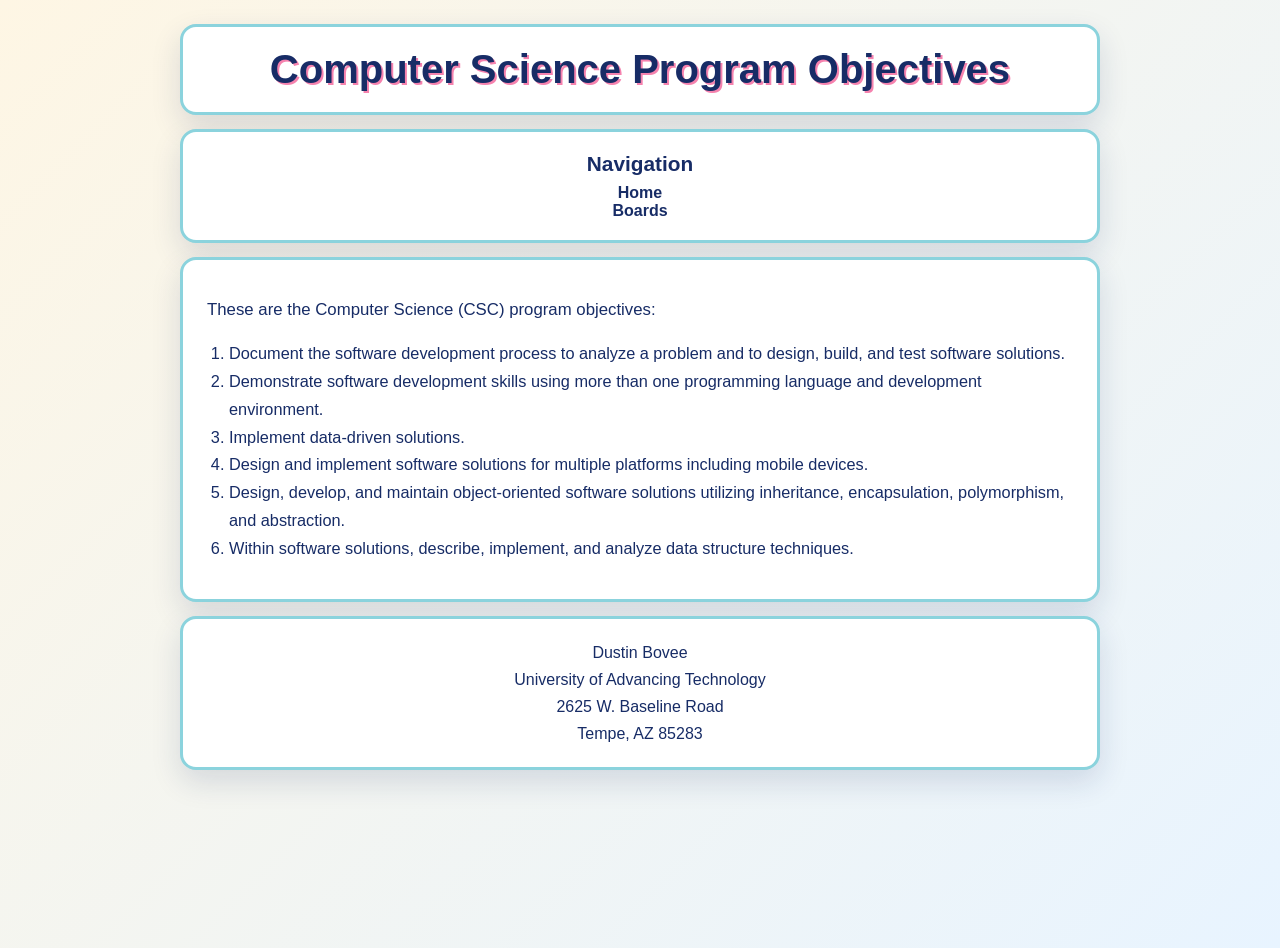
==== boards.html @ c81e4f72 "ADD: header and footer" ====
<!-- Name: Dustin Bovee | Date: March 4, 2026 -->
<!DOCTYPE html>
<!-- Open the root html element -->
<html lang="en">
<!-- Open the head section -->
<head>
    <!-- Define character encoding -->
    <meta charset="UTF-8">
    <!-- Make layout responsive on mobile devices -->
    <meta name="viewport" content="width=device-width, initial-scale=1.0">
    <!-- Set the page title text -->
    <title>Boards - Computer Science Program Objectives</title>
    <!-- Link to external stylesheet -->
    <link rel="stylesheet" href="styles.css">
    <!-- Close the head section -->
</head>
<!-- Open the body section -->
<body class="boards-page">



    <!-- Open header section around the h1 tag -->
    <header>
        <!-- Add the main page header text -->
        <h1>Computer Science Program Objectives</h1>
    </header>
    <!-- Open navigation section -->
    <nav>
        <!-- Add navigation heading -->
        <h2>Navigation</h2>
        <!-- Link to Home page -->
        <a href="./index.html">Home</a><br>
        <!-- Link to Boards page -->
        <a href="./boards.html">Boards</a><br>
    </nav>



    <!-- Open a wrapper section for content styling -->
    <section class="card">
        <!-- Add intro paragraph text -->
        <p>
            These are the Computer Science (CSC) program objectives:
        </p>
        <!-- Open ordered list for program objectives -->
        <ol>
            <!-- Program objective 1 -->
            <li>Document the software development process to analyze a problem and to design, build, and test software solutions.</li>
            <!-- Program objective 2 -->
            <li>Demonstrate software development skills using more than one programming language and development environment.</li>
            <!-- Program objective 3 -->
            <li>Implement data-driven solutions.</li>
            <!-- Program objective 4 -->
            <li>Design and implement software solutions for multiple platforms including mobile devices.</li>
            <!-- Program objective 5 -->
            <li>Design, develop, and maintain object-oriented software solutions utilizing inheritance, encapsulation, polymorphism, and abstraction.</li>
            <!-- Program objective 6 -->
            <li>Within software solutions, describe, implement, and analyze data structure techniques.</li>
        </ol>
    </section>



    <!-- Open footer section -->
    <footer>
        <!-- Add student name line -->
        Dustin Bovee<br>
        <!-- Add school name line -->
        University of Advancing Technology<br>
        <!-- Add school street address line -->
        2625 W. Baseline Road<br>
        <!-- Add school city, state, and ZIP line -->
        Tempe, AZ 85283<br>
    </footer>



    <!-- Close the body section -->
</body>
<!-- Close the html document -->
</html>
---- styles.css ----
:root {
    --page-bg-start: #fef6e4;
    --page-bg-end: #e8f4ff;
    --card-bg: #ffffff;
    --text-main: #172c66;
    --accent: #f582ae;
    --accent-2: #8bd3dd;
}
.meme-image {
    display: block;
    width: min(100%, 540px);
    height: auto;
    margin: 0 auto;
    border: 4px solid #ffffff;
    border-radius: 12px;
    box-shadow: 0 10px 24px rgba(23, 44, 102, 0.18);
    object-fit: contain;
}
body {
    margin: 0;
    font-family: "Trebuchet MS", Verdana, sans-serif;
    color: var(--text-main);
    background: linear-gradient(135deg, var(--page-bg-start), var(--page-bg-end));
    min-height: 100vh;
    display: flex;
    flex-direction: column;
    align-items: center;
    padding: 24px;
    gap: 14px;
}

header,
nav,
.card,
footer {
    width: min(920px, 100%);
    background: var(--card-bg);
    border: 3px solid var(--accent-2);
    border-radius: 16px;
    box-shadow: 0 12px 30px rgba(23, 44, 102, 0.14);
    padding: 20px 24px;
    box-sizing: border-box;
}

.index-page .card {
    width: min(850px, 100%);
}

h1 {
    margin: 0;
    text-align: center;
    font-size: clamp(1.8rem, 3.6vw, 2.7rem);
    color: var(--text-main);
    text-shadow: 2px 2px 0 var(--accent);
}

h2 {
    margin: 0 0 8px;
    text-align: center;
    font-size: 1.3rem;
}

p {
    font-size: 1.08rem;
    line-height: 1.6;
}

.index-page p {
    text-align: center;
}

.boards-page h1 {
    font-size: clamp(1.7rem, 3.4vw, 2.5rem);
}

.boards-page p {
    font-size: 1.05rem;
}

nav {
    text-align: center;
}

nav a {
    color: var(--text-main);
    font-weight: 700;
    text-decoration: none;
}

nav a:hover {
    text-decoration: underline;
}

ol {
    line-height: 1.7;
    font-size: 1.02rem;
    padding-left: 22px;
}

footer {
    text-align: center;
    line-height: 1.7;
}
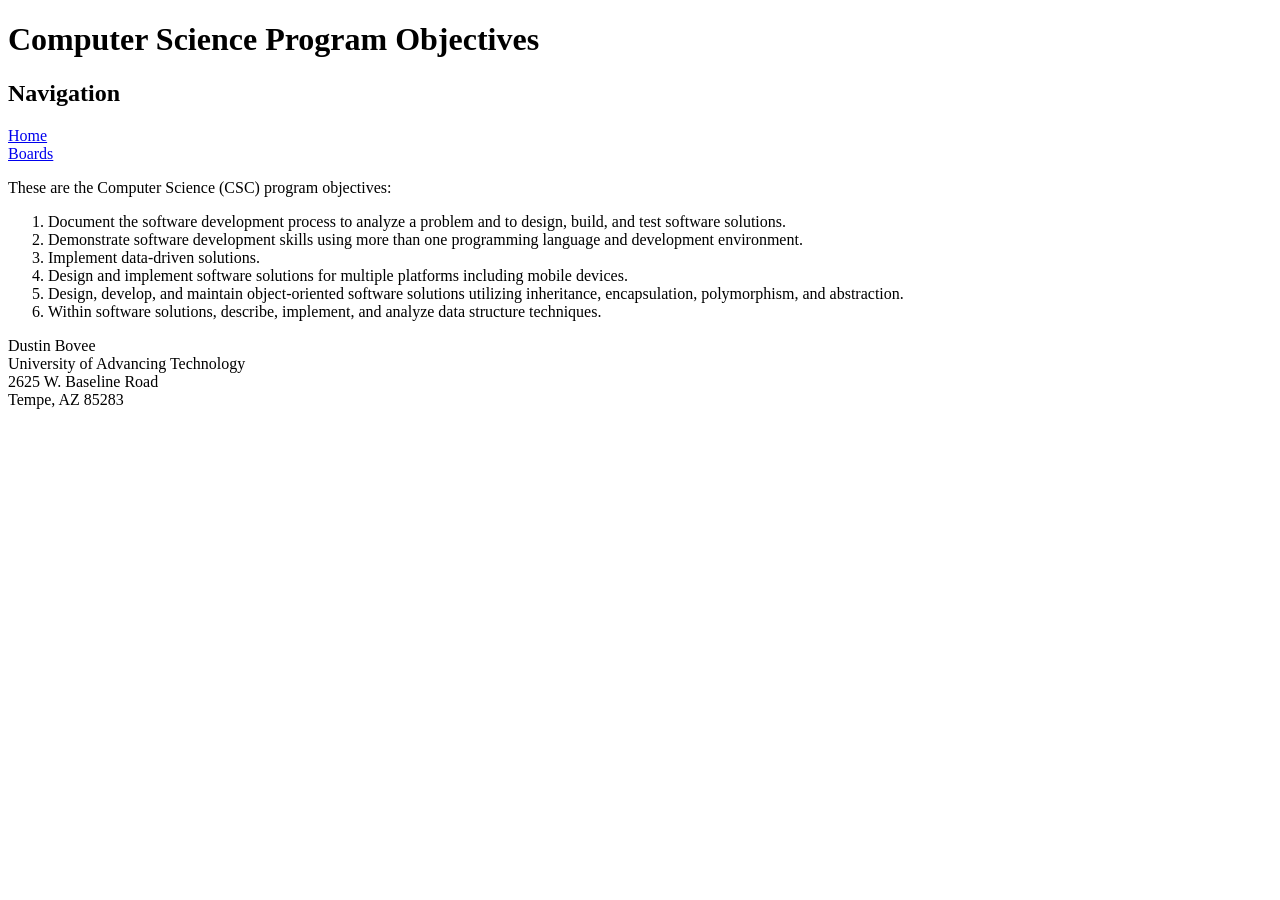
==== commit 8eeba755: "switched to main css instead of my styles" ====
--- a/boards.html
+++ b/boards.html
@@ -11,7 +11,7 @@
     <!-- Set the page title text -->
     <title>Boards - Computer Science Program Objectives</title>
     <!-- Link to external stylesheet -->
-    <link rel="stylesheet" href="styles.css">
+    <link rel="stylesheet" href="main.css">
     <!-- Close the head section -->
 </head>
 <!-- Open the body section -->
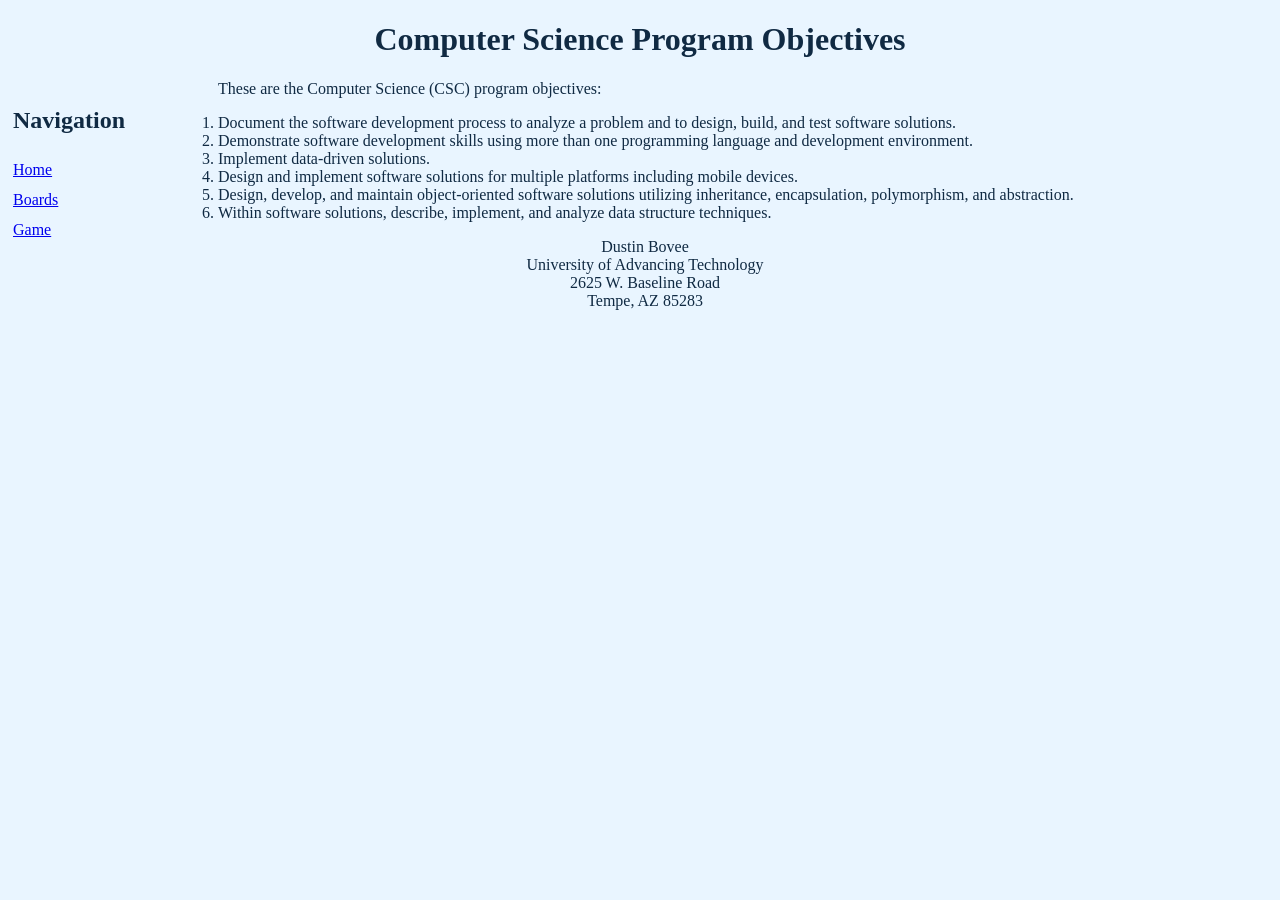
==== commit d472a7e2: "UPDATE: boards and index html to include game html nav link in nav" ====
--- a/boards.html
+++ b/boards.html
@@ -25,13 +25,15 @@
         <h1>Computer Science Program Objectives</h1>
     </header>
     <!-- Open navigation section -->
-    <nav>
+ <nav>
         <!-- Add navigation heading -->
         <h2>Navigation</h2>
         <!-- Link to Home page -->
         <a href="./index.html">Home</a><br>
         <!-- Link to Boards page -->
         <a href="./boards.html">Boards</a><br>
+        <!-- Link to Games page -->
+        <a href="./game.html">Game</a><br>
     </nav>
 
 
--- a/main.css
+++ b/main.css
@@ -0,0 +1,25 @@
+body{
+background-color: #e9f5ff;
+color: #102a43;
+}
+
+nav{
+height: 600px;
+width: 200px;
+float: left;
+padding: 5px;
+line-height: 30px;
+}
+
+footer{
+text-align: center;
+margin-right: 200px;
+}
+
+#memeImage{
+margin-right: 200px;
+}
+
+header{
+text-align: center;
+}
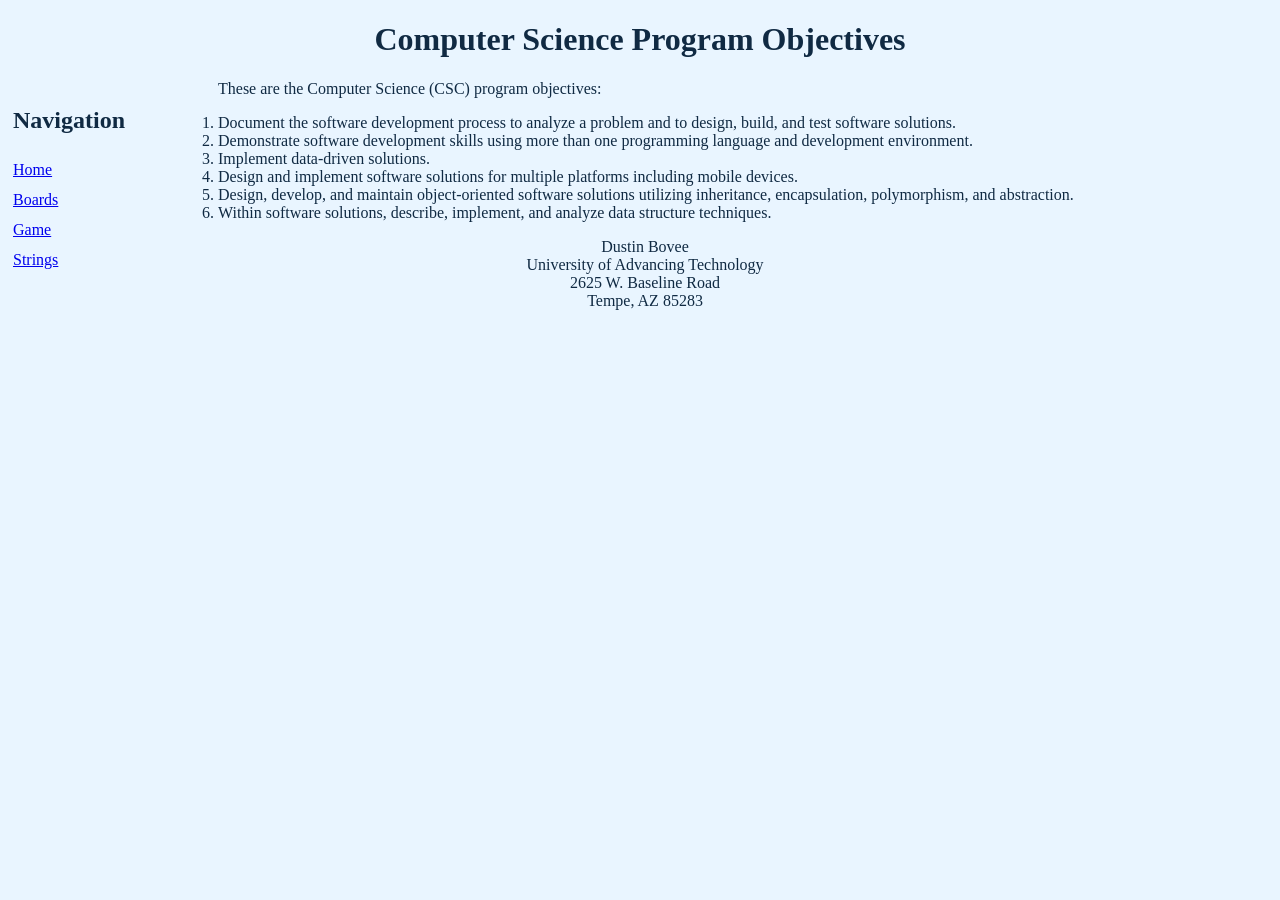
==== commit 9dfb2f36: "UPDATE: added in new nav link Strings.html" ====
--- a/boards.html
+++ b/boards.html
@@ -34,6 +34,8 @@
         <a href="./boards.html">Boards</a><br>
         <!-- Link to Games page -->
         <a href="./game.html">Game</a><br>
+          <!-- Link to Strings page -->
+        <a href="./strings.html">Strings</a><br>
     </nav>
 
 
--- a/main.css
+++ b/main.css
@@ -23,3 +23,80 @@
 header{
 text-align: center;
 }
+
+
+
+
+
+.casino-header h1{
+margin-bottom: 6px;
+letter-spacing: 0.6px;
+}
+
+.subtitle{
+margin-top: 0;
+opacity: 0.9;
+}
+
+.casino-form{
+display: grid;
+gap: 8px;
+margin-top: 14px;
+}
+
+.casino-form input{
+padding: 10px;
+border-radius: 8px;
+border: 1px solid #4e7fbe;
+background: #eef5ff;
+color: #091a30;
+}
+
+.casino-form button{
+margin-top: 8px;
+padding: 10px 14px;
+border: none;
+border-radius: 8px;
+background: linear-gradient(135deg, #57a4ff, #2a64b7);
+color: #ffffff;
+font-weight: 700;
+cursor: pointer;
+}
+
+.casino-form button:hover{
+filter: brightness(1.08);
+}
+
+.output{
+margin-top: 12px;
+padding: 10px 12px;
+border-radius: 8px;
+background: rgba(255, 255, 255, 0.08);
+border: 1px solid rgba(255, 255, 255, 0.2);
+}
+
+.validation-box{
+min-height: 24px;
+}
+
+.status-win{
+color: #7df5ab;
+font-weight: 800;
+}
+
+.status-loss{
+color: #ff9da4;
+font-weight: 800;
+}
+
+.status-push{
+color: #ffe37a;
+font-weight: 800;
+}
+
+.wager-note{
+margin-top: 8px;
+font-style: italic;
+opacity: 0.95;
+}
+
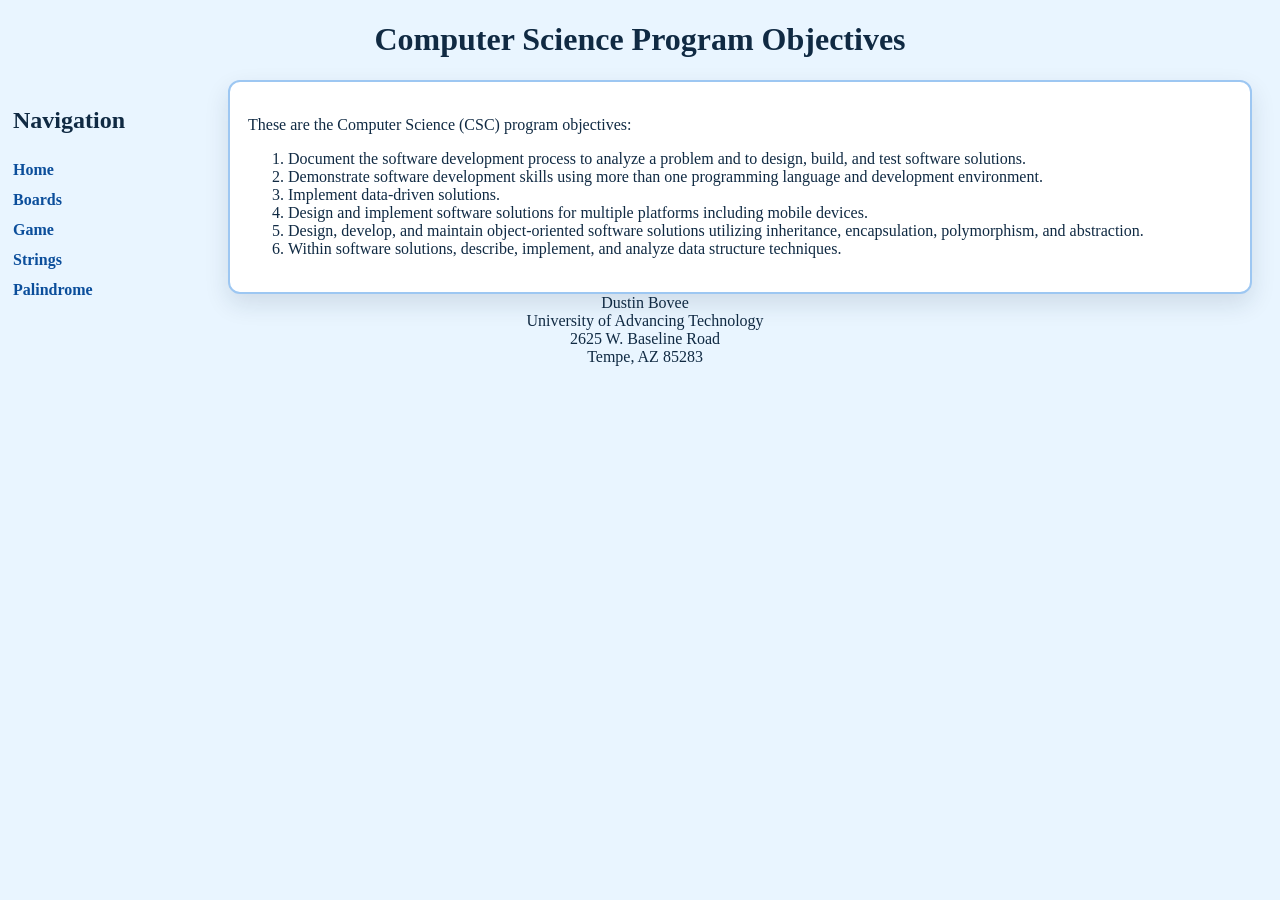
==== commit 3a782e27: "ADD: palindrome page to nav" ====
--- a/boards.html
+++ b/boards.html
@@ -36,6 +36,8 @@
         <a href="./game.html">Game</a><br>
           <!-- Link to Strings page -->
         <a href="./strings.html">Strings</a><br>
+          <!-- Link to Palindrome page -->
+        <a href="./palindrome.html">Palindrome</a><br>
     </nav>
 
 
--- a/main.css
+++ b/main.css
@@ -100,3 +100,94 @@
 opacity: 0.95;
 }
 
+a{
+color: #0b4e9b;
+text-decoration: none;
+font-weight: 700;
+}
+
+a:hover{
+text-decoration: underline;
+}
+
+.card{
+margin-left: 220px;
+margin-right: 20px;
+background: #ffffff;
+border: 2px solid #9dc7f2;
+border-radius: 12px;
+padding: 18px;
+box-shadow: 0 10px 24px rgba(16, 42, 67, 0.12);
+}
+
+.meme-controls{
+display: flex;
+justify-content: center;
+gap: 12px;
+margin-bottom: 10px;
+}
+
+.meme-controls button{
+padding: 10px 16px;
+border: none;
+border-radius: 8px;
+background: linear-gradient(135deg, #4f9fff, #2a64b7);
+color: #ffffff;
+font-weight: 800;
+cursor: pointer;
+}
+
+.meme-controls button:disabled{
+opacity: 0.55;
+cursor: not-allowed;
+}
+
+.meme-status{
+text-align: center;
+font-weight: 700;
+color: #174a83;
+min-height: 24px;
+margin: 8px 0 14px;
+}
+
+.meme-cont{
+display: flex;
+align-items: center;
+justify-content: center;
+gap: 18px;
+flex-wrap: wrap;
+min-height: 320px;
+}
+
+.meme-image{
+width: min(100%, 280px);
+height: auto;
+border: 4px solid #ffffff;
+border-radius: 12px;
+box-shadow: 0 8px 20px rgba(16, 42, 67, 0.18);
+}
+
+.meme-p-cont{
+display: flex;
+flex-direction: column;
+gap: 26px;
+font-weight: 800;
+color: #12365f;
+}
+
+@media (max-width: 900px){
+nav{
+float: none;
+width: auto;
+height: auto;
+}
+
+.card{
+margin-left: 0;
+margin-right: 0;
+}
+
+footer{
+margin-right: 0;
+}
+}
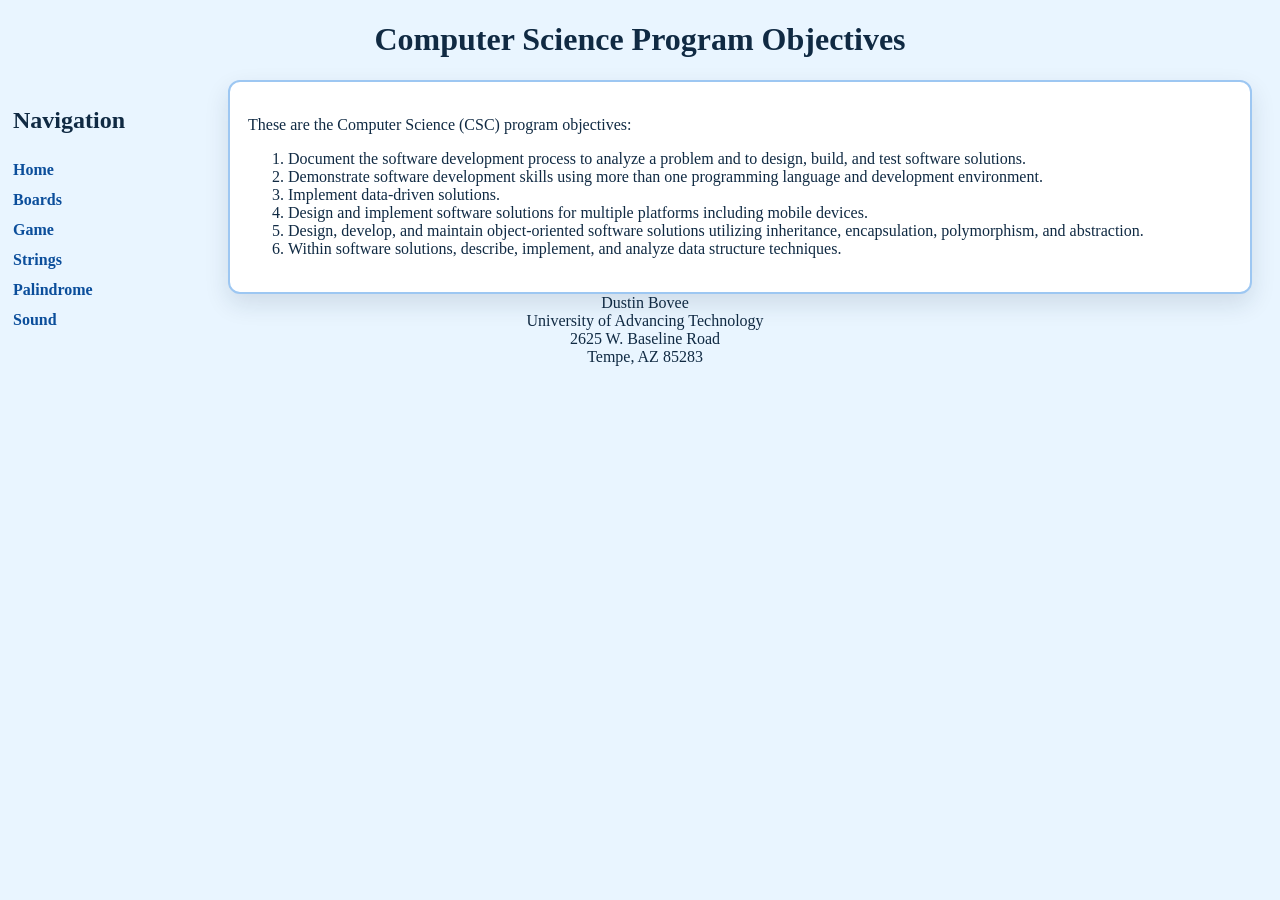
==== commit 6c0ec1d7: "ADD: Sound page to nav" ====
--- a/boards.html
+++ b/boards.html
@@ -38,6 +38,8 @@
         <a href="./strings.html">Strings</a><br>
           <!-- Link to Palindrome page -->
         <a href="./palindrome.html">Palindrome</a><br>
+          <!-- Link to Sound page -->
+        <a href="./sound.html">Sound</a><br>
     </nav>
 
 
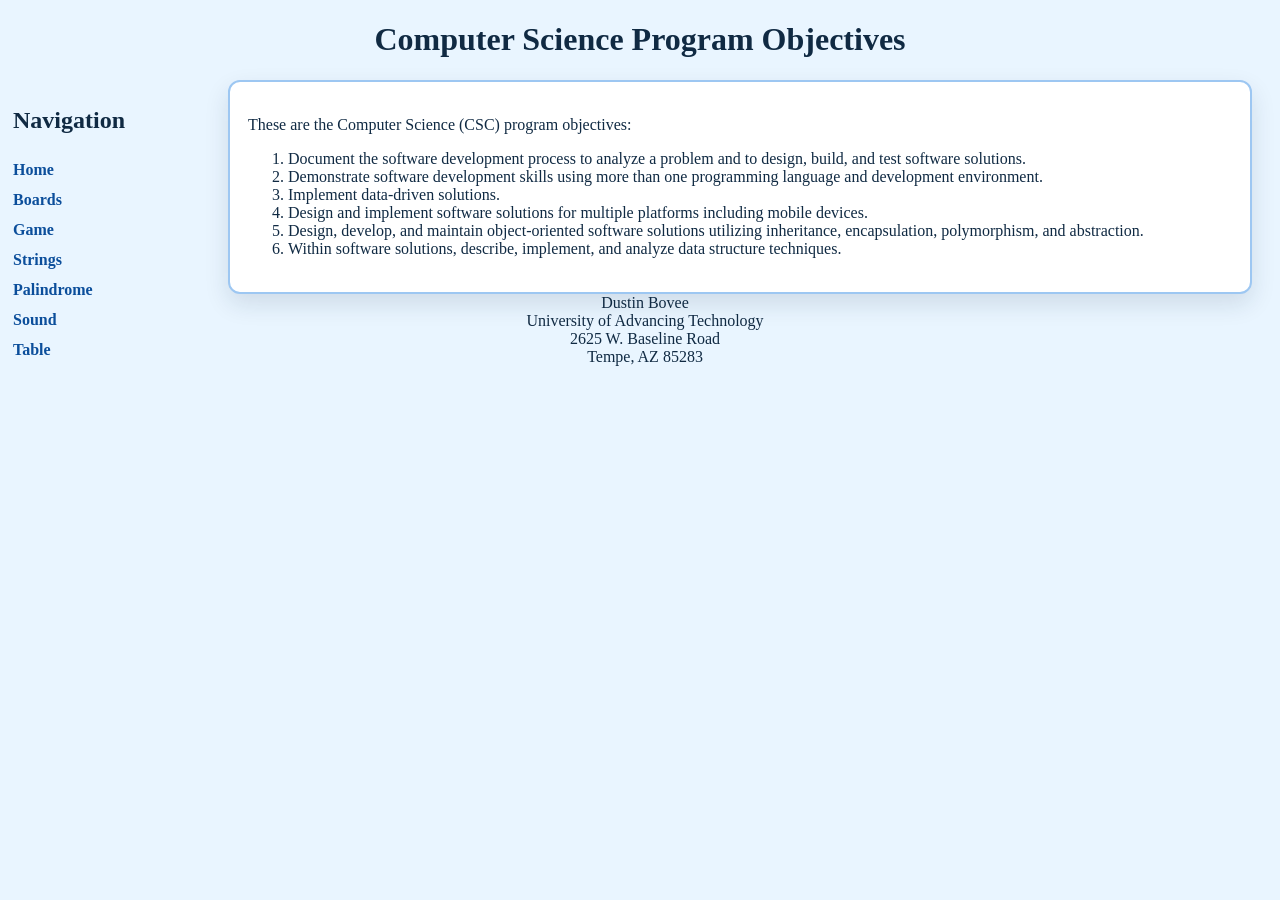
==== commit 1fe32a24: "ADD: table page to navs" ====
--- a/boards.html
+++ b/boards.html
@@ -40,6 +40,8 @@
         <a href="./palindrome.html">Palindrome</a><br>
           <!-- Link to Sound page -->
         <a href="./sound.html">Sound</a><br>
+          <!-- Link to Table page -->
+        <a href="./table.html">Table</a><br>
     </nav>
 
 
--- a/main.css
+++ b/main.css
@@ -40,26 +40,35 @@
 
 .casino-form{
 display: grid;
-gap: 8px;
+gap: 10px;
 margin-top: 14px;
 }
 
-.casino-form input{
+.casino-form label{
+font-weight: 800;
+}
+
+.casino-form input,
+.casino-form select{
+box-sizing: border-box;
+width: 100%;
 padding: 10px;
 border-radius: 8px;
-border: 1px solid #4e7fbe;
+border: 2px solid #4e7fbe;
 background: #eef5ff;
 color: #091a30;
+font: inherit;
 }
 
 .casino-form button{
 margin-top: 8px;
-padding: 10px 14px;
+padding: 12px 16px;
 border: none;
 border-radius: 8px;
-background: linear-gradient(135deg, #57a4ff, #2a64b7);
+background: linear-gradient(135deg, #f582ae, #8bd3dd);
 color: #ffffff;
-font-weight: 700;
+font: inherit;
+font-weight: 900;
 cursor: pointer;
 }
 
@@ -69,10 +78,18 @@
 
 .output{
 margin-top: 12px;
-padding: 10px 12px;
-border-radius: 8px;
-background: rgba(255, 255, 255, 0.08);
-border: 1px solid rgba(255, 255, 255, 0.2);
+padding: 14px;
+border-radius: 8px;
+background: #ffffff;
+border: 2px solid #9dc7f2;
+}
+
+.output:empty{
+display: none;
+}
+
+.output h2{
+margin-top: 0;
 }
 
 .validation-box{
@@ -80,24 +97,43 @@
 }
 
 .status-win{
-color: #7df5ab;
-font-weight: 800;
+color: #007f5f;
+font-weight: 900;
 }
 
 .status-loss{
-color: #ff9da4;
-font-weight: 800;
+color: #bb3e03;
+font-weight: 900;
 }
 
 .status-push{
-color: #ffe37a;
-font-weight: 800;
+color: #8a4fff;
+font-weight: 900;
 }
 
 .wager-note{
 margin-top: 8px;
-font-style: italic;
-opacity: 0.95;
+font-weight: 800;
+}
+
+.casino-card{
+background:
+linear-gradient(135deg, rgba(255, 255, 255, 0.96), rgba(232, 244, 255, 0.96)),
+repeating-linear-gradient(45deg, rgba(245, 130, 174, 0.2) 0 18px, rgba(139, 211, 221, 0.2) 18px 36px);
+}
+
+.game-page .casino-header p{
+margin-bottom: 0;
+}
+
+.history-output ol{
+text-align: left;
+}
+
+.slot-symbols{
+font-size: 1.35rem;
+font-weight: 900;
+letter-spacing: 0;
 }
 
 a{
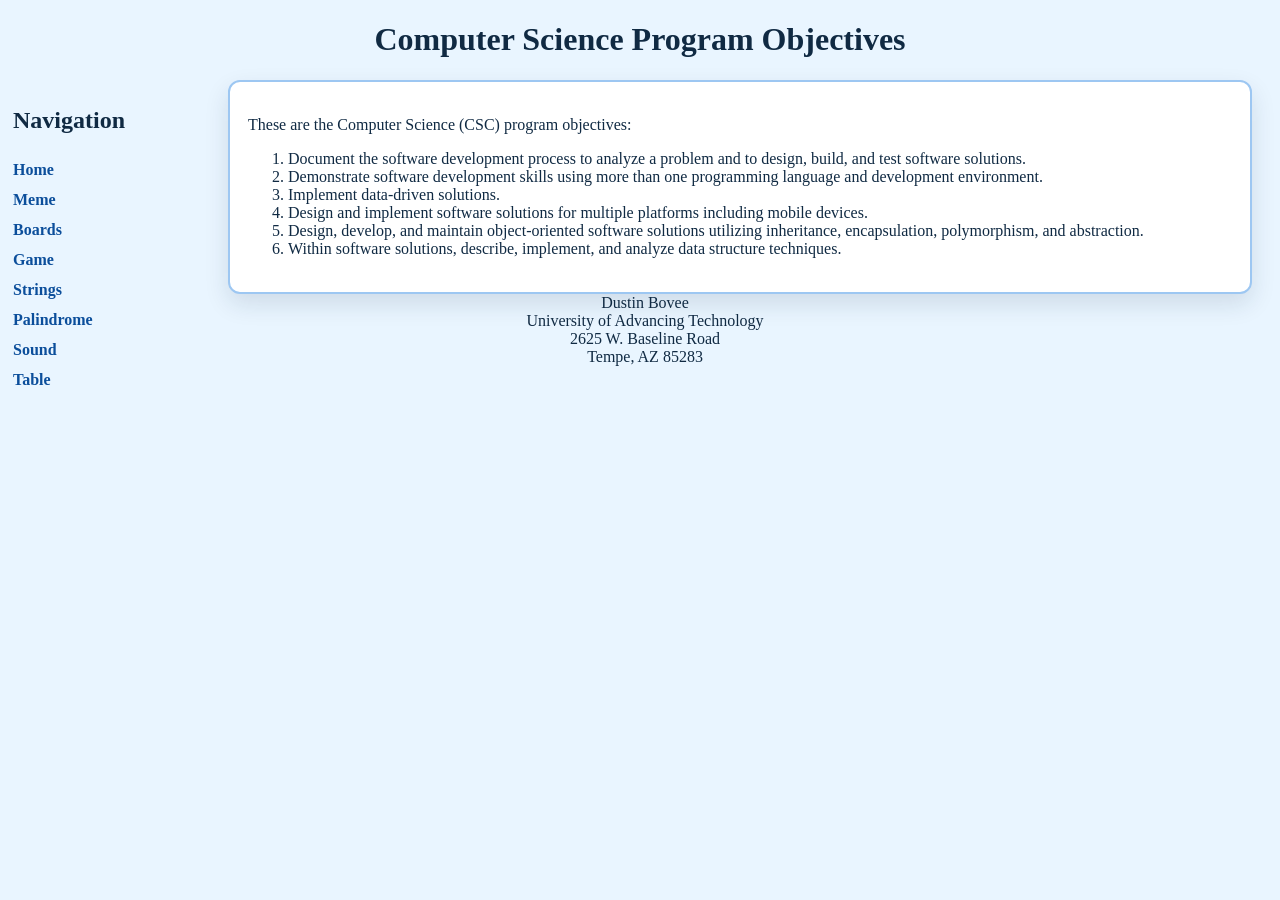
==== commit 81366a9f: "ADD: Landing page UPDATE: meme page" ====
--- a/boards.html
+++ b/boards.html
@@ -30,6 +30,8 @@
         <h2>Navigation</h2>
         <!-- Link to Home page -->
         <a href="./index.html">Home</a><br>
+        <!-- Link to Meme page -->
+        <a href="./meme.html">Meme</a><br>
         <!-- Link to Boards page -->
         <a href="./boards.html">Boards</a><br>
         <!-- Link to Games page -->
--- a/main.css
+++ b/main.css
@@ -134,6 +134,46 @@
 font-size: 1.35rem;
 font-weight: 900;
 letter-spacing: 0;
+}
+
+.landing-page header{
+background:
+linear-gradient(135deg, rgba(255, 255, 255, 0.96), rgba(232, 244, 255, 0.96)),
+repeating-linear-gradient(45deg, rgba(245, 130, 174, 0.18) 0 18px, rgba(139, 211, 221, 0.18) 18px 36px);
+}
+
+.landing-grid{
+display: grid;
+grid-template-columns: repeat(auto-fit, minmax(220px, 1fr));
+gap: 14px;
+}
+
+.landing-item{
+padding: 16px;
+border: 2px solid #9dc7f2;
+border-radius: 10px;
+background: #f8fbff;
+}
+
+.landing-item h2{
+margin-top: 0;
+}
+
+.landing-item p{
+min-height: 76px;
+}
+
+.landing-item a{
+display: inline-block;
+padding: 9px 12px;
+border-radius: 8px;
+background: #f582ae;
+color: #ffffff;
+}
+
+.landing-item a:hover{
+text-decoration: none;
+filter: brightness(1.05);
 }
 
 a{
